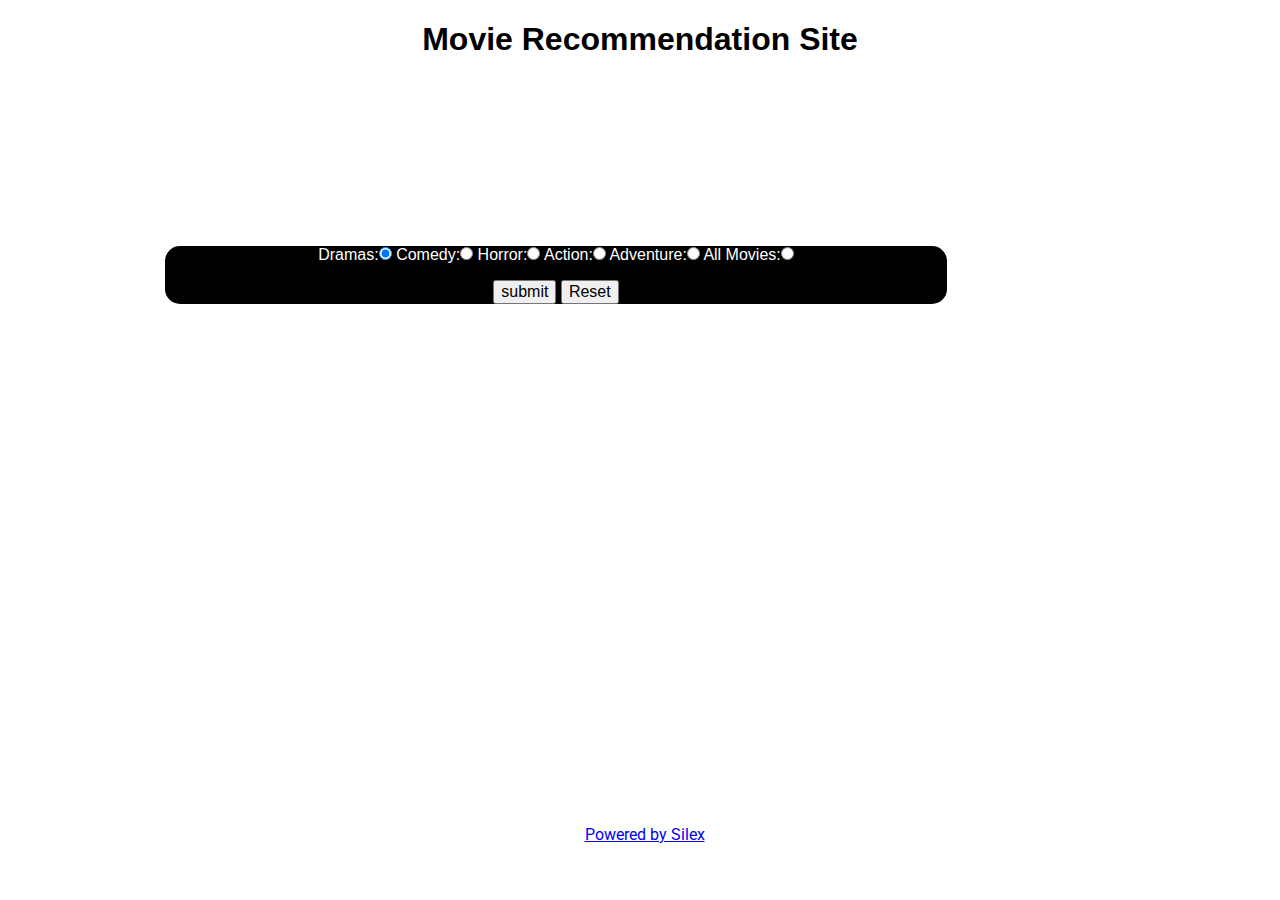
==== index.html @ a5fba749 "Batch update" ====
<!doctype html><html lang=""><head>
    <meta charset="UTF-8">
    <!-- generator meta tag -->
    <!-- leave this for stats and Silex version check -->
    <meta name="generator" content="Silex v2.2.9">
    <!-- End of generator meta tag -->
    <script type="text/javascript" src="js/jquery.js"></script>
    
    
    <script type="text/javascript" src="js/front-end.js"></script>
    <link rel="stylesheet" href="css/normalize.css">
    <link rel="stylesheet" href="css/front-end.css">

    
    <script type="text/javascript" class="silex-script"></script>
    
    <title> - Page 1</title>
    

    
<link href="https://fonts.googleapis.com/css?family=Roboto" rel="stylesheet" class="silex-custom-font"><meta name="viewport" content="width=device-width, initial-scale=1"><meta name="hostingProvider" content="ghpages"><link href="css/styles.css" rel="stylesheet" type="text/css"><h1 style="text-align:center"> Movie Recommendation Site</h1><style>body { opacity: 0; transition: .25s opacity ease; }</style></head>

<body class="body-initial all-style enable-mobile silex-runtime silex-published" data-silex-type="container">
    <div class="silex-pages">
        

        <a id="page-page-1" data-silex-type="page" class="page-element page-link-active" href="index.html">Page 1</a></div>









    <div data-silex-type="container" class="prevent-draggable container-element editable-style silex-id-1478366444112-1 section-element" style="">
        <div data-silex-type="container" class="editable-style silex-element-content silex-id-1478366444112-0 silex-container-content container-element prevent-draggable website-width"></div>
    </div>
    <div data-silex-type="container" class="prevent-draggable container-element editable-style silex-id-1474394621033-3 section-element" style="">
        <div data-silex-type="container" class="editable-style silex-element-content silex-id-1474394621032-2 silex-container-content container-element prevent-draggable website-width"><div data-silex-type="html" class="editable-style silex-id-1559919357859-2 html-element"><div class="silex-element-content">


	<title></title>
	
	 <link rel="stylesheet" type="text/css" href="css/styled.css"> 


<style type="text/css">#buttons {text-align: center; background-color: black; border-radius: 15px 15px; color: white;}</style>



	<div id="buttons">
	Dramas:<input type="radio" id="drama" name="moviesgenres" value="dramas" checked="">

	Comedy:<input type="radio" id="comedy" name="moviesgenres" value="comedy">

	Horror:<input type="radio" id="horror" name="moviesgenres" value="horror">

	Action:<input type="radio" id="action" name="moviesgenres" value="action">

	Adventure:<input type="radio" id="adventure" name="moviesgenres" value="adventure">

	All Movies:<input type="radio" id="movie" name="moviesgenres" value="movies">

	<p id="demo"></p>
	<p id="selection"></p>
	<input type="button" name="" onclick="myFunction()" value="submit">
		<input type="button" onclick="myFunc()" value="Reset">
</div>


	


	<script type="text/javascript">
		function myFunc(){

			  document.getElementById('demo').innerHTML=" ";
			  document.getElementById('selection').innerHTML=" ";

		}

		function myFunction(){
		
		var dramas = drama;
		var comedys = comedy;
		var horrors = horror;
		var actions = action;
		var adventures = adventure;
		var movies = movie;
		var moviegenres;

		var comedys = ["Shaun Of The Dead (2004)", 
			"Anchorman (2004)", 
			"Superbad (2007)", 
			"Monty Python and the Holy Grail (1975)",
			"The Hangover (2009)",
			"Ghostbusters (1984)",
			"40 Year Old Virgin (2013)",
			"The Big Lebowski (1998)",
			"Dumb and Dumber (1994)",
			"Animal House (1978)"];

		var dramas = ["Count of Monte Cristo (2002)", "Ragging Bull (1980)",
			 "Nightcrawler(2014)",
			 "City Of God (2002)",
			 "The Godfather(1972)",
			 "The Shawshank Redemption (1994)",
			 "Good Will Hunting (1997)",
			 "Gladiator (2000)",
			 "The Departed (2006)",
			 "Casablanca (1942)"];
		var horrors = ["The Cabin In The Woods (2011)","Scream (1996)",
			"Halloween (1978)",
			"It (2017)",
			"The Shining (1989)",
			"Get Out (2017)",
			"Psycho (1960)",
			"A Nightmare on Elm Street (1984)",
			"The Texas Chain Saw Massacre (1974)",
			"The Blair WItch Project (1999)"];

		var actions = ["Die Hard (1988)",
		"The Dark Knight (2008)",
		"John Wick (2014)",
		"Mad Max Fury Road (2015)",
		"Terminator 2 Judgment Day (1991)",
		"The Matrix (1999)",
		"Avengers End Game (2019)",
		"The Bourne Ultimatum (2007)",
		"Aliens (1986)",
		"Taken (2008)",]

		var adventures =["Raiders of the Lost Ark (1981)",
		"The Avengers (2012)",
		"Jurrasic Park (1993)",
		"The Goonies (1985)",
		"The Mummy (1999)",
		"Pirates of the Caribbean (2003)",
		"Iron Man (2008)",
		"Back to the Future (1985)",
		"Star Wars A New Hope (1977)",
		"Up (2009)",]

		var movies = comedys.concat(dramas,horrors,actions,adventures);


		console.log(movies)
		for (var i = 0; i < dramas.length; i++) {    // length is going by  //
			if (drama.checked) {
				document.getElementById('demo').innerHTML += dramas[i] + "<br>";
				moviesgenres = drama.value                  // these two lines will add the genre value under the movies//
				document.getElementById('selection').innerHTML=moviesgenres;
				document.getElementById('demo').style.color='white';
				document.getElementById('demo').style.background='blue';
				document.getElementById('demo').style.borderRadius='50px';


			} //if //
			}
			for (var i = 0; i < comedys.length; i++) {
			 if  (comedy.checked) {
				document.getElementById('demo').innerHTML += comedys[i] + "<br>";
				moviesgenres = comedy.value
				document.getElementById('selection').innerHTML=moviesgenres;
				document.getElementById('demo').style.background='red';
				document.getElementById('demo').style.color='white';
				document.getElementById('demo').style.borderRadius='50px';


				
			}
			} //else if //

			for (var i = 0; i < horrors.length; i++) {

			if (horror.checked) {
				document.getElementById('demo').innerHTML += horrors[i] + "<br>";
				document.getElementById('demo').style.background = "black";
				document.getElementById('demo').style.color="white";
				document.getElementById('demo').style.borderRadius = "50px";

			} 
			} 
			for (var i = 0; i < actions.length; i++) {

			if (action.checked) {
				document.getElementById('demo').innerHTML += actions[i] + "<br>";
				document.getElementById('demo').style.background = "orange";
				document.getElementById('demo').style.color="white";
				document.getElementById('demo').style.borderRadius = "50px";
			}	
			}
			for (var i = 0; i < adventures.length; i++) {

			if (adventure.checked) {
				document.getElementById('demo').innerHTML += adventures[i] + "<br>";
				document.getElementById('demo').style.background = "green";
				document.getElementById('demo').style.color="white";
				document.getElementById('demo').style.borderRadius = "50px";
			}
			}
			for (var i = 0; i < movies.length; i++) {

			if (movie.checked) {
				document.getElementById('demo').innerHTML += movies[i] + "<br>";
				document.getElementById('demo').style.background = "purple";
				document.getElementById('demo').style.color="white";
				document.getElementById('demo').style.borderRadius = "50px";
			}
			}
			}
	</script>


</div></div></div>
    </div>
    <div data-silex-type="container" class="prevent-draggable container-element editable-style silex-id-1478366450713-3 section-element" style="">
        <div data-silex-type="container" class="editable-style silex-element-content silex-id-1478366450713-2 silex-container-content container-element prevent-draggable website-width">

            <div class="editable-style silex-id-1442914737143-3 text-element" data-silex-type="text" style="">
                <div class="silex-element-content normal">
                    <br>
                    <div style="text-align: center;"><a href="//www.silex.me/">Powered by Silex</a></div>
                </div>
            </div>
        </div>
    </div>
















</body></html>
---- css/front-end.css ----
/**
 * This file holds the basic CSS styles of Silex websites
 */

/* pages */
.page-element{
  display: none;
}
.paged-element{
  display: none;
}
.silex-published .paged-element{
  display: block;
}
/* default style for silex elements */
.editable-style{
  position: absolute;
  box-sizing: content-box; /* this is needed to set the size of elements with a border (though it could be omited since this is the default value) */
}
.silex-element-content{
  overflow: hidden;
  border-radius: initial;
  width: 100%;
}
.silex-element-content {
  pointer-events: none;
}
.silex-element-content[contenteditable="true"] {
  min-height: 20px;
  cursor: text;
  pointer-events: auto;
}
.editable-style.silex-selected.text-editor-focus {
  /* remove text box selection markers
  box-shadow: none;
  */
  /* a click on current text box will select it */
  cursor: pointer;
}
.text-editor-focus .ui-resizable-handle {
  /* remove text box UI handles for resize */
  display: none;
}
.section-element > .silex-element-content {
  /* section have a content element, and it needs to keep pointer events
     because it container other silex elements
  */
  pointer-events: auto;
}
body.silex-runtime .silex-element-content {
  pointer-events: auto;
}
/*  needed to have the content 100% height but mess up with UI
.html-element .silex-element-content{
  position: absolute;
}
*/
.editable-style.section-element {
  position: relative;
  left: 0;
  top: 0;
  right: 0;
  padding: 15px 100px;
  margin: 5px 5px;
}
.silex-runtime .editable-style.section-element {
  padding: 0;
  margin: 0;
  margin-top: -1px;
}
.default-site-width, /* for backward compat, FIXME: remove in a while */
.website-width {
  width: 960px;
}
.section-element .silex-container-content {
  position: relative;
  left: 0;
  top: 0;
  margin-left: auto;
  margin-right: auto;
  overflow: initial;
}
/* background */
.background{
  position: relative !important;
  left: 0 !important;
  top: 0 !important; /* !important is useful while editing */
  margin-left: auto;
  margin-right: auto;
  z-index: 1;
}
/* resize */
.editable-style.image-element .silex-element-content{
  position: absolute;
  border-radius: inherit; /* this is to follow the element's radius */
  height: 100%;
}
/* wysihtml text editor styles */
.wysiwyg-float-left {
  float: left;
  margin: 0 8px 8px 0;
}
.wysiwyg-float-right {
  float: right;
  margin: 0 0 8px 8px;
}
/* Remove dots surrounding links in Firefox
    because of normalize.css */
a:focus{ outline: none;}

body.silex-runtime .editable-style[data-silex-href] {
  cursor: pointer;
}
body.enable-mobile .editable-style.hide-on-desktop {
  display: none;
}
/* elements styles */
body.enable-mobile .background {
  height: initial;
  padding-bottom: 50px;
}
.fixed {
  position: absolute;
  z-index: 5;
}
/* Mobile styles */
@media (max-width:480px) {
  /* hide horizontal scroll bar which appears because of residual values in css
  html {
    overflow-x: hidden;
  }
  */
  body {
    position: initial; /* used to be absolute but now only in editor (editable.css), when position is absolute the body has the size of its content */
  }
  /* mobile mode */
  body.enable-mobile .editable-style:not(.prevent-mobile-style),
  body.enable-mobile .background.background-initial {
    position: relative;
    top: auto;
    left: auto;
    max-width: 95%; /* less than 100% in the editor to be able to resize container */
    min-width: auto; /* this is to remove sections min-width, since section min-width is set to the witdh of its content in Element::setStyle() */
    margin-left: auto;
    margin-right: auto;
  }
  body.enable-mobile .editable-style.section-element {
    max-width: 100%; /* section bg should be 100% width because user do not need to grab the side and resize */
    padding: 0;
    margin: 0;
  }
  body.enable-mobile .container-element {
    display: flex;
    align-items: center;
    justify-content: space-around;
    flex-wrap: wrap;
    height: fit-content;
  }
  /* but still hide paged elements or desktop only elements */
  .paged-element-hidden.paged-element.editable-style {
    display: none;
  }
  body.enable-mobile .editable-style.hide-on-mobile {
    display: none;
  }
  body.enable-mobile .editable-style.hide-on-desktop {
    display: initial;
  }
  body.silex-runtime.enable-mobile .background.background-initial {
    max-width: 100%;
  }
}

/**
 * prodotype components
 */
.silex-element-content-full-height .silex-element-content {
  height: 100%;
}
.prodotype-runtime {
  display: none;
}
body.silex-runtime .prodotype-runtime {
  display: block;
}
body.silex-runtime .prodotype-preview {
  display: none;
}
.prodotype-force-size {
  position: absolute;
  width: 100%;
  height: 100%;
}
.silex-component-button button {
  width: 100%;
}
---- css/styles.css ----
.body-initial {background-color: rgba(255,255,255,1);}.silex-id-1478366444112-1 {top: 100px; background-color: transparent; min-height: 100px;}.silex-id-1478366444112-0 {min-height: 100px; background-color: transparent; width: 1200px;}.silex-id-1474394621033-3 {top: 5px; left: 0px;}.silex-id-1474394621032-2 {min-height: 600px; background-color: transparent; width: 1200px;}.silex-id-1559919357859-2 {width: 782px; min-height: 61px; background-color: rgb(255, 255, 255); top: 68px; left: 125px;}.silex-id-1478366450713-3 {top: 100px; background-color: transparent;}.silex-id-1478366450713-2 {min-height: 100px; background-color: transparent; width: 1200px;}.silex-id-1442914737143-3 {min-height: 53px; width: 349px; top: 29px; left: 430px;}
.text-element > .silex-element-content {font-family: 'Roboto', sans-serif;}body.silex-runtime {opacity: 1;}
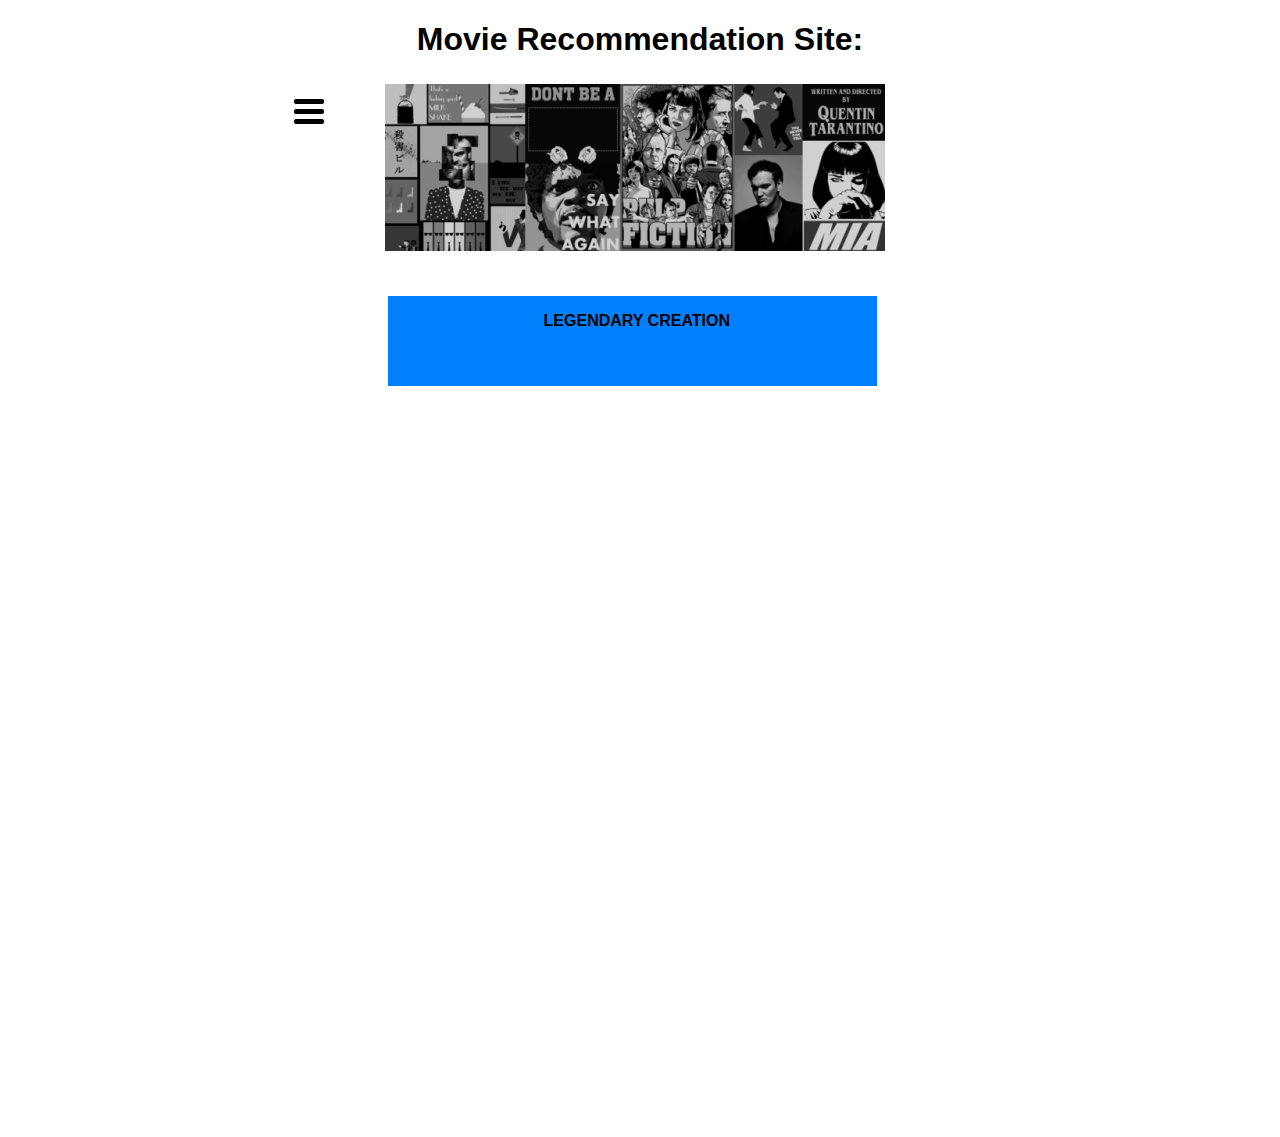
==== commit bb8c2a61: "Batch update" ====
--- a/index.html
+++ b/index.html
@@ -14,17 +14,17 @@
     
     <script type="text/javascript" class="silex-script"></script>
     
-    <title> - Page 1</title>
+    <title> - Home</title>
     
 
     
-<link href="https://fonts.googleapis.com/css?family=Roboto" rel="stylesheet" class="silex-custom-font"><meta name="viewport" content="width=device-width, initial-scale=1"><meta name="hostingProvider" content="ghpages"><link href="css/styles.css" rel="stylesheet" type="text/css"><h1 style="text-align:center"> Movie Recommendation Site</h1><style>body { opacity: 0; transition: .25s opacity ease; }</style></head>
+<link href="https://fonts.googleapis.com/css?family=Roboto" rel="stylesheet" class="silex-custom-font"><meta name="viewport" content="width=device-width, initial-scale=1"><meta name="hostingProvider" content="ghpages"><link href="css/styles.css" rel="stylesheet" type="text/css"><h1 style="text-align:center"> Movie Recommendation Site:</h1><style>body { opacity: 0; transition: .25s opacity ease; }</style></head>
 
 <body class="body-initial all-style enable-mobile silex-runtime silex-published" data-silex-type="container">
     <div class="silex-pages">
         
 
-        <a id="page-page-1" data-silex-type="page" class="page-element page-link-active" href="index.html">Page 1</a></div>
+        <a id="page-home" data-silex-type="page" class="page-element page-link-active" href="index.html">Home</a><a id="page-radio-rec" href="radio-rec.html" data-silex-type="page" class="page-element">Radio Rec</a><a id="page-list-of-movies-" href="list-of-movies-.html" data-silex-type="page" class="page-element">List of movies </a></div>
 
 
 
@@ -34,199 +34,70 @@
 
 
 
-    <div data-silex-type="container" class="prevent-draggable container-element editable-style silex-id-1478366444112-1 section-element" style="">
-        <div data-silex-type="container" class="editable-style silex-element-content silex-id-1478366444112-0 silex-container-content container-element prevent-draggable website-width"></div>
+    
+    <div data-silex-type="container" class="prevent-draggable container-element editable-style silex-id-1474394621033-3 section-element" style="">
+        <div data-silex-type="container" class="editable-style silex-element-content silex-id-1474394621032-2 silex-container-content container-element prevent-draggable website-width"><div data-silex-type="text" class="editable-style silex-id-1559921960522-6 text-element silex-component silex-component-hamburger prevent-resizable"><div class="silex-element-content normal"><style>.hamburger-menu_1559926543502_577 {position: absolute;}.silex-editor .hamburger-menu_1559926543502_577 nav {left: -9999px;}.hamburger-menu_1559926543502_577 nav ul {margin-top: 80px;}.hamburger-menu_1559926543502_577 nav {opacity: 0; position: absolute; background-color: #ededed; transition: left 1s ease, height 0s ease 1s; left: -300px; width: 300px; height: 20px;}.hamburger-menu_1559926543502_577.open nav {opacity: 1; height: 100vh; left: 0; transition: left 1s ease, height 0s ease 0s;}.hamburger-menu_1559926543502_577 .nav-container {z-index: 10; position: absolute;}.hamburger-menu_1559926543502_577.open .nav-container {}.hamburger-menu_1559926543502_577 .hamburger-btn {z-index: 20; cursor: pointer; position: absolute;}.hamburger-menu_1559926543502_577 .hamburger-btn span {display: block; width: 30px; height: 5px; margin-bottom: 3px; position: relative; background-color: #000000; border: 1px solid #ffffff; border-radius: 3px; transition: border-color 0.1s ease-in,
+      opacity 0.1s ease-in,
+      transform 0.1s ease-in,
+      background 0.1s ease-in;}.hamburger-menu_1559926543502_577.open .hamburger-btn span {border-color: rgba(255, 255, 255, 0);}.hamburger-menu_1559926543502_577 .hamburger-btn span:first-child {transform-origin: 4px -2px;}.hamburger-menu_1559926543502_577.open .hamburger-btn span:first-child {transform: rotate(45deg) translate(7px, -4px);}.hamburger-menu_1559926543502_577.open .hamburger-btn span:nth-last-child(2) {opacity: 0;}.hamburger-menu_1559926543502_577 .hamburger-btn span:nth-child(3) {transform-origin: -11px 4px;}.hamburger-menu_1559926543502_577.open .hamburger-btn span:nth-child(3) {transform: rotate(-45deg) translate(0, 12px);}</style>
+<!-- inspired by https://codepen.io/erikterwan/pen/EVzeRP -->
+<div class="hamburger-menu_1559926543502_577 closed">
+    <div class="hamburger-btn ">
+      <span></span>
+      <span></span>
+      <span></span>
     </div>
-    <div data-silex-type="container" class="prevent-draggable container-element editable-style silex-id-1474394621033-3 section-element" style="">
-        <div data-silex-type="container" class="editable-style silex-element-content silex-id-1474394621032-2 silex-container-content container-element prevent-draggable website-width"><div data-silex-type="html" class="editable-style silex-id-1559919357859-2 html-element"><div class="silex-element-content">
-
-
-	<title></title>
-	
-	 <link rel="stylesheet" type="text/css" href="css/styled.css"> 
-
-
-<style type="text/css">#buttons {text-align: center; background-color: black; border-radius: 15px 15px; color: white;}</style>
-
-
-
-	<div id="buttons">
-	Dramas:<input type="radio" id="drama" name="moviesgenres" value="dramas" checked="">
-
-	Comedy:<input type="radio" id="comedy" name="moviesgenres" value="comedy">
-
-	Horror:<input type="radio" id="horror" name="moviesgenres" value="horror">
-
-	Action:<input type="radio" id="action" name="moviesgenres" value="action">
-
-	Adventure:<input type="radio" id="adventure" name="moviesgenres" value="adventure">
-
-	All Movies:<input type="radio" id="movie" name="moviesgenres" value="movies">
-
-	<p id="demo"></p>
-	<p id="selection"></p>
-	<input type="button" name="" onclick="myFunction()" value="submit">
-		<input type="button" onclick="myFunc()" value="Reset">
+    <div class="nav-container">
+      <div class="prevent-scale">
+        <nav role="navigation" class="">
+            <ul>
+            
+                <li><a href="index.html" title="Home Page" class="page-link-active">Home Page</a></li>
+            
+                <li><a href="radio-rec.html" title="Radio Rec" class="">Radio Recommendation </a></li>
+            
+                <li><a href="list-of-movies-.html" title="Movie list " class="">List of movies </a></li>
+            
+            </ul>
+        </nav>
+      </div>
+  </div>
 </div>
-
-
-	
-
-
-	<script type="text/javascript">
-		function myFunc(){
-
-			  document.getElementById('demo').innerHTML=" ";
-			  document.getElementById('selection').innerHTML=" ";
-
-		}
-
-		function myFunction(){
-		
-		var dramas = drama;
-		var comedys = comedy;
-		var horrors = horror;
-		var actions = action;
-		var adventures = adventure;
-		var movies = movie;
-		var moviegenres;
-
-		var comedys = ["Shaun Of The Dead (2004)", 
-			"Anchorman (2004)", 
-			"Superbad (2007)", 
-			"Monty Python and the Holy Grail (1975)",
-			"The Hangover (2009)",
-			"Ghostbusters (1984)",
-			"40 Year Old Virgin (2013)",
-			"The Big Lebowski (1998)",
-			"Dumb and Dumber (1994)",
-			"Animal House (1978)"];
-
-		var dramas = ["Count of Monte Cristo (2002)", "Ragging Bull (1980)",
-			 "Nightcrawler(2014)",
-			 "City Of God (2002)",
-			 "The Godfather(1972)",
-			 "The Shawshank Redemption (1994)",
-			 "Good Will Hunting (1997)",
-			 "Gladiator (2000)",
-			 "The Departed (2006)",
-			 "Casablanca (1942)"];
-		var horrors = ["The Cabin In The Woods (2011)","Scream (1996)",
-			"Halloween (1978)",
-			"It (2017)",
-			"The Shining (1989)",
-			"Get Out (2017)",
-			"Psycho (1960)",
-			"A Nightmare on Elm Street (1984)",
-			"The Texas Chain Saw Massacre (1974)",
-			"The Blair WItch Project (1999)"];
-
-		var actions = ["Die Hard (1988)",
-		"The Dark Knight (2008)",
-		"John Wick (2014)",
-		"Mad Max Fury Road (2015)",
-		"Terminator 2 Judgment Day (1991)",
-		"The Matrix (1999)",
-		"Avengers End Game (2019)",
-		"The Bourne Ultimatum (2007)",
-		"Aliens (1986)",
-		"Taken (2008)",]
-
-		var adventures =["Raiders of the Lost Ark (1981)",
-		"The Avengers (2012)",
-		"Jurrasic Park (1993)",
-		"The Goonies (1985)",
-		"The Mummy (1999)",
-		"Pirates of the Caribbean (2003)",
-		"Iron Man (2008)",
-		"Back to the Future (1985)",
-		"Star Wars A New Hope (1977)",
-		"Up (2009)",]
-
-		var movies = comedys.concat(dramas,horrors,actions,adventures);
-
-
-		console.log(movies)
-		for (var i = 0; i < dramas.length; i++) {    // length is going by  //
-			if (drama.checked) {
-				document.getElementById('demo').innerHTML += dramas[i] + "<br>";
-				moviesgenres = drama.value                  // these two lines will add the genre value under the movies//
-				document.getElementById('selection').innerHTML=moviesgenres;
-				document.getElementById('demo').style.color='white';
-				document.getElementById('demo').style.background='blue';
-				document.getElementById('demo').style.borderRadius='50px';
-
-
-			} //if //
-			}
-			for (var i = 0; i < comedys.length; i++) {
-			 if  (comedy.checked) {
-				document.getElementById('demo').innerHTML += comedys[i] + "<br>";
-				moviesgenres = comedy.value
-				document.getElementById('selection').innerHTML=moviesgenres;
-				document.getElementById('demo').style.background='red';
-				document.getElementById('demo').style.color='white';
-				document.getElementById('demo').style.borderRadius='50px';
-
-
-				
-			}
-			} //else if //
-
-			for (var i = 0; i < horrors.length; i++) {
-
-			if (horror.checked) {
-				document.getElementById('demo').innerHTML += horrors[i] + "<br>";
-				document.getElementById('demo').style.background = "black";
-				document.getElementById('demo').style.color="white";
-				document.getElementById('demo').style.borderRadius = "50px";
-
-			} 
-			} 
-			for (var i = 0; i < actions.length; i++) {
-
-			if (action.checked) {
-				document.getElementById('demo').innerHTML += actions[i] + "<br>";
-				document.getElementById('demo').style.background = "orange";
-				document.getElementById('demo').style.color="white";
-				document.getElementById('demo').style.borderRadius = "50px";
-			}	
-			}
-			for (var i = 0; i < adventures.length; i++) {
-
-			if (adventure.checked) {
-				document.getElementById('demo').innerHTML += adventures[i] + "<br>";
-				document.getElementById('demo').style.background = "green";
-				document.getElementById('demo').style.color="white";
-				document.getElementById('demo').style.borderRadius = "50px";
-			}
-			}
-			for (var i = 0; i < movies.length; i++) {
-
-			if (movie.checked) {
-				document.getElementById('demo').innerHTML += movies[i] + "<br>";
-				document.getElementById('demo').style.background = "purple";
-				document.getElementById('demo').style.color="white";
-				document.getElementById('demo').style.borderRadius = "50px";
-			}
-			}
-			}
-	</script>
-
-
-</div></div></div>
+<script>
+(function() {
+  var isOpen = false;
+  function close() {
+    isOpen = false;
+    $('.hamburger-menu_1559926543502_577').removeClass('open');
+    $('.hamburger-menu_1559926543502_577').addClass('closed');
+  }
+  function open() {
+    isOpen = true;
+    $('.hamburger-menu_1559926543502_577').addClass('open');
+    $('.hamburger-menu_1559926543502_577').removeClass('closed');
+  }
+  function toggle() {
+    if(isOpen) close();
+    else open();
+  }
+  var silexElement = $('.hamburger-menu_1559926543502_577').closest('.editable-style');
+  function move(data) {
+    var offset = silexElement.offset();
+    $('.hamburger-menu_1559926543502_577 .nav-container').css({
+      'transform': 'translate(' + (data.scrollLeft - (offset.left/data.scale)) + 'px, ' + (data.scrollTop - (offset.top/data.scale)) + 'px)'
+    });
+  }
+  $('.hamburger-menu_1559926543502_577 .hamburger-btn').click(function() { toggle(); });
+  $(document).on('silex.scroll silex.resize', function(e, data) {
+    close();
+    move(data);
+  });
+  close();
+})();
+</script>
+</div></div><div data-silex-type="text" class="editable-style silex-id-1559926858140-6 text-element page-home paged-element page-link-active"><div class="silex-element-content normal"><p><b>&nbsp; &nbsp; &nbsp; &nbsp; &nbsp; &nbsp; &nbsp; &nbsp; &nbsp; &nbsp; &nbsp; &nbsp; &nbsp; &nbsp; &nbsp; &nbsp; &nbsp; &nbsp;LEGENDARY CREATION&nbsp; &nbsp; &nbsp; &nbsp; &nbsp; &nbsp; &nbsp; &nbsp; &nbsp; &nbsp; &nbsp; &nbsp; &nbsp;                     </b>                 &nbsp; &nbsp; &nbsp; &nbsp; &nbsp; &nbsp; &nbsp; &nbsp; &nbsp; &nbsp; &nbsp; &nbsp; &nbsp;</p></div></div><div data-silex-type="image" class="editable-style silex-id-1559927253699-8 image-element page-home paged-element page-link-active"><img src="assets/movieheader.png" class="silex-element-content"></div></div>
     </div>
-    <div data-silex-type="container" class="prevent-draggable container-element editable-style silex-id-1478366450713-3 section-element" style="">
-        <div data-silex-type="container" class="editable-style silex-element-content silex-id-1478366450713-2 silex-container-content container-element prevent-draggable website-width">
-
-            <div class="editable-style silex-id-1442914737143-3 text-element" data-silex-type="text" style="">
-                <div class="silex-element-content normal">
-                    <br>
-                    <div style="text-align: center;"><a href="//www.silex.me/">Powered by Silex</a></div>
-                </div>
-            </div>
-        </div>
-    </div>
+    
 
 
 
--- a/css/styles.css
+++ b/css/styles.css
@@ -1,4 +1,7 @@
 
-
-.body-initial {background-color: rgba(255,255,255,1);}.silex-id-1478366444112-1 {top: 100px; background-color: transparent; min-height: 100px;}.silex-id-1478366444112-0 {min-height: 100px; background-color: transparent; width: 1200px;}.silex-id-1474394621033-3 {top: 5px; left: 0px;}.silex-id-1474394621032-2 {min-height: 600px; background-color: transparent; width: 1200px;}.silex-id-1559919357859-2 {width: 782px; min-height: 61px; background-color: rgb(255, 255, 255); top: 68px; left: 125px;}.silex-id-1478366450713-3 {top: 100px; background-color: transparent;}.silex-id-1478366450713-2 {min-height: 100px; background-color: transparent; width: 1200px;}.silex-id-1442914737143-3 {min-height: 53px; width: 349px; top: 29px; left: 430px;}
-.text-element > .silex-element-content {font-family: 'Roboto', sans-serif;}body.silex-runtime {opacity: 1;}
+.body-initial {background-color: rgba(255, 255, 255, 1);}.silex-id-1474394621033-3 {top: 5px; left: 0px; min-width: 1200px;}.silex-id-1474394621032-2 {min-height: 460px; background-color: transparent; width: 1200px; top: 15px; left: 100px;}.silex-id-1559921960522-6 {min-height: 27px; width: 33px; background-color: transparent; top: 21px; left: 34px;}.silex-id-1478366450713-3 {top: 540px; background-color: transparent; min-width: 1018px; left: 45px;}.silex-id-1478366450713-2 {min-height: 118px; background-color: transparent; width: 1018px; top: 15px; left: 100px;}.silex-id-1559921915560-5 {width: 494px; min-height: 78px; top: 15px; left: 242px;}.silex-id-1559922074841-8 {}.silex-id-1559922074840-7 {min-height: 100px;}.silex-id-1559922099432-9 {width: 467px; min-height: 98px; background-color: rgb(255, 255, 255); top: 0px; left: 208px;}
+.body-initial {background-color: rgba(255,255,255,1);}.silex-id-1474394621033-3 {top: 5px; left: 5px; min-width: 752px;}.silex-id-1474394621032-2 {min-height: 1058px; background-color: transparent; width: 752px; top: 15px; left: 234px;}.silex-id-1559921960522-6 {min-height: 27px; width: 33px; background-color: transparent; top: 19px; left: 29px;}.silex-id-1559925895726-3 {width: 514px; min-height: 59px; background-color: rgb(255, 255, 255); top: 121px; left: 109px;}.silex-id-1559926474324-5 {width: 543px; min-height: 6568px; background-color: rgb(255, 255, 255); top: 14px; left: 110px;}.silex-id-1559926858140-6 {width: 489px; min-height: 90px; top: 217px; left: 124px; background-color: rgba(0,128,255,1);}.silex-id-1559927253699-8 {width: 500px; min-height: 167px; top: 5px; left: 121px;}
+.hamburger-menu_1559921960853_138 {position: absolute;}.silex-editor .hamburger-menu_1559921960853_138 nav {left: -9999px;}.hamburger-menu_1559921960853_138 nav ul {margin-top: 80px;}.hamburger-menu_1559921960853_138 nav {opacity: 0; position: absolute; background-color: #ededed; transition: left 1s ease, height 0s ease 1s; left: -300px; width: 300px; height: 20px;}.hamburger-menu_1559921960853_138.open nav {opacity: 1; height: 100vh; left: 0; transition: left 1s ease, height 0s ease 0s;}.hamburger-menu_1559921960853_138 .nav-container {z-index: 10; position: absolute;}.hamburger-menu_1559921960853_138.open .nav-container {}.hamburger-menu_1559921960853_138 .hamburger-btn {z-index: 20; cursor: pointer; position: absolute;}.hamburger-menu_1559921960853_138 .hamburger-btn span {display: block; width: 30px; height: 5px; margin-bottom: 3px; position: relative; background-color: #000000; border: 1px solid #ffffff; border-radius: 3px; transition: border-color 0.1s ease-in,
+      opacity 0.1s ease-in,
+      transform 0.1s ease-in,
+      background 0.1s ease-in;}.hamburger-menu_1559921960853_138.open .hamburger-btn span {border-color: rgba(255, 255, 255, 0);}.hamburger-menu_1559921960853_138 .hamburger-btn span:first-child {transform-origin: 4px -2px;}.hamburger-menu_1559921960853_138.open .hamburger-btn span:first-child {transform: rotate(45deg) translate(7px, -4px);}.hamburger-menu_1559921960853_138.open .hamburger-btn span:nth-last-child(2) {opacity: 0;}.hamburger-menu_1559921960853_138 .hamburger-btn span:nth-child(3) {transform-origin: -11px 4px;}.hamburger-menu_1559921960853_138.open .hamburger-btn span:nth-child(3) {transform: rotate(-45deg) translate(0, 12px);}body.silex-runtime {opacity: 1;}
